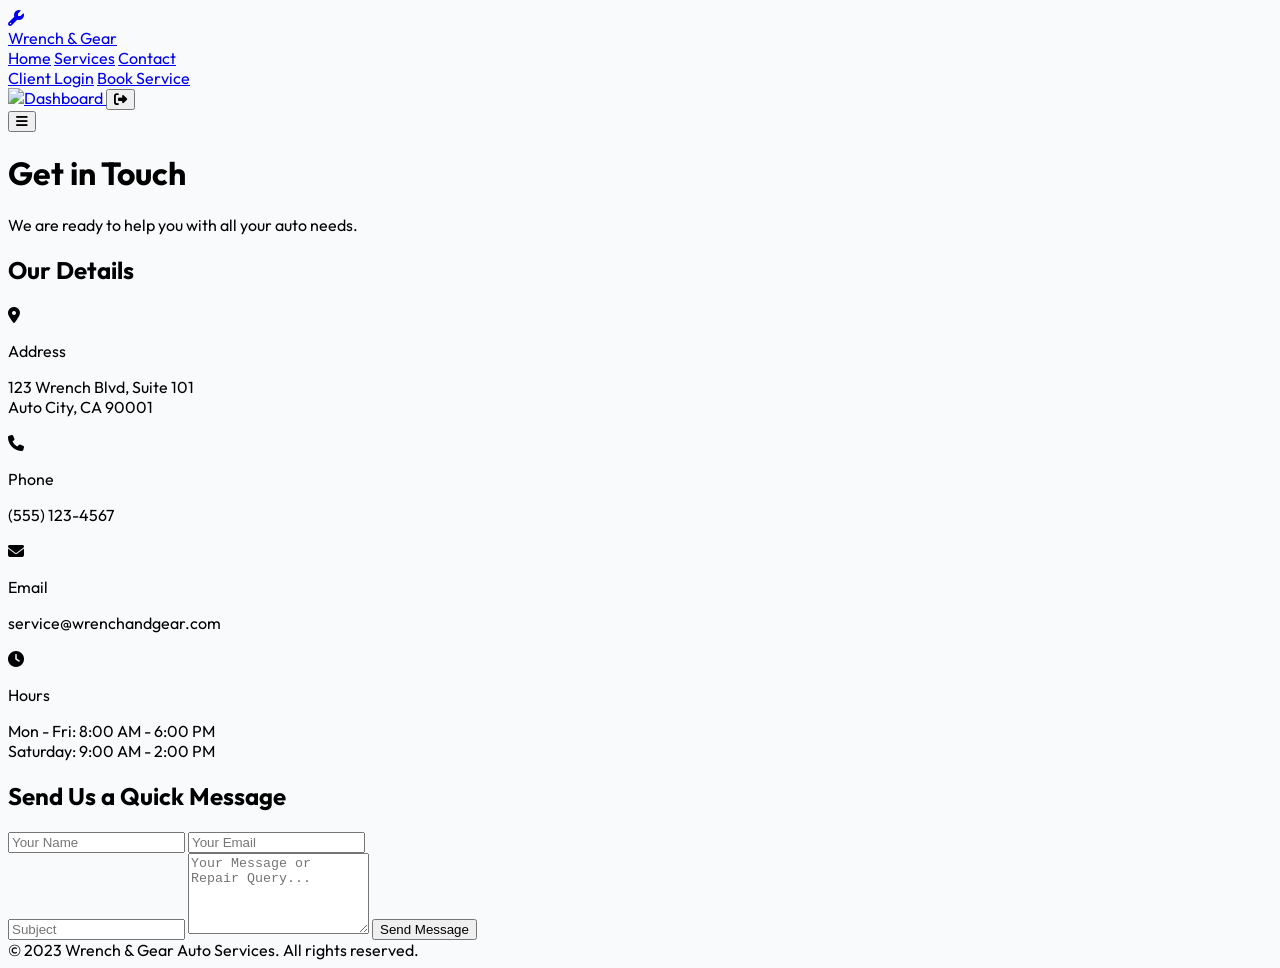
==== contact.html @ a0f4b778 "Add files via upload" ====
<!DOCTYPE html>
<html lang="en">
<head>
    <meta charset="UTF-8">
    <meta name="viewport" content="width=device-width, initial-scale=1.0">
    <title>Contact Us | Wrench & Gear</title>
    
    <!-- Tailwind CSS and Global Links -->
    <script src="https://cdn.tailwindcss.com"></script>
    <link rel="stylesheet" href="https://cdnjs.cloudflare.com/ajax/libs/font-awesome/6.4.0/css/all.min.css">
    <link href="https://fonts.googleapis.com/css2?family=Outfit:wght@300;400;500;700&display=swap" rel="stylesheet">
    <link rel="stylesheet" href="css/custom.css">

    <script>
        tailwind.config = {
            theme: { extend: { fontFamily: { sans: ['Outfit', 'sans-serif'] }, colors: { brand: { 900: '#0f172a', 600: '#4f46e5', 500: '#6366f1' } } } }
        }
    </script>
</head>
<body class="bg-slate-50 text-slate-800 font-sans antialiased flex flex-col min-h-screen">
    
    <div id="toast-container"></div>

    <!-- NOTE: Header replicated for structure -->
    <header>
        <nav class="bg-white/90 backdrop-blur-md sticky top-0 z-50 border-b border-slate-200">
            <div class="max-w-7xl mx-auto px-4 sm:px-6 lg:px-8">
                <div class="flex justify-between h-20 items-center">
                    <a href="index.html" class="flex items-center gap-3">
                        <div class="bg-brand-600 text-white p-2 rounded-lg"><i class="fa-solid fa-wrench text-xl"></i></div>
                        <span class="font-bold text-xl tracking-tight text-slate-900">Wrench & Gear</span>
                    </a>
                    <div class="hidden md:flex items-center space-x-8">
                        <a href="index.html" class="text-slate-600 hover:text-brand-600 font-medium transition">Home</a>
                        <a href="services.html" class="text-slate-600 hover:text-brand-600 font-medium transition">Services</a>
                        <a href="contact.html" class="text-brand-600 font-medium transition">Contact</a>
                        <div id="nav-guest" class="flex items-center space-x-4">
                            <a href="login.html" class="text-slate-600 hover:text-brand-600 font-medium transition">Client Login</a>
                            <a href="booking.html" class="bg-brand-900 text-white px-5 py-2.5 rounded-full text-sm font-semibold hover:bg-slate-800 transition">Book Service</a>
                        </div>
                        <div id="nav-user" class="hidden items-center space-x-6">
                            <a href="dashboard.html" class="flex items-center text-slate-700 hover:text-brand-600 font-medium">
                                <img id="user-avatar" src="https://placehold.co/32x32/6366f1/ffffff?text=U" class="w-8 h-8 rounded-full mr-2">Dashboard
                            </a>
                            <button onclick="app.logout()" class="text-slate-400 hover:text-red-500 transition" title="Logout"><i class="fa-solid fa-right-from-bracket text-lg"></i></button>
                        </div>
                    </div>
                    <button id="mobile-menu-button" class="md:hidden text-slate-600 focus:outline-none text-2xl"><i class="fa-solid fa-bars"></i></button>
                </div>
            </div>
            <div id="mobile-menu" class="hidden md:hidden"></div>
        </nav>
    </header>

    <main class="flex-grow py-16">
        <div class="max-w-7xl mx-auto px-4 sm:px-6 lg:px-8">
            <div class="text-center mb-12">
                <h1 class="text-4xl md:text-5xl font-bold text-slate-900">Get in Touch</h1>
                <p class="mt-3 text-xl text-slate-600">We are ready to help you with all your auto needs.</p>
            </div>

            <!-- Layout adjusted to 2 columns, removing the need for a 3rd column that housed the map -->
            <div class="grid grid-cols-1 lg:grid-cols-2 gap-12">
                
                <!-- Contact Info Column (Now takes 1/2 width) -->
                <div class="lg:col-span-1 space-y-8 bg-white p-8 rounded-2xl shadow-xl border border-slate-100 h-fit">
                    <h2 class="text-2xl font-bold text-brand-900">Our Details</h2>
                    
                    <div class="flex items-start space-x-4">
                        <i class="fa-solid fa-location-dot text-2xl text-brand-600 mt-1"></i>
                        <div>
                            <p class="font-semibold text-slate-800">Address</p>
                            <p class="text-slate-600">123 Wrench Blvd, Suite 101<br>Auto City, CA 90001</p>
                        </div>
                    </div>

                    <div class="flex items-start space-x-4">
                        <i class="fa-solid fa-phone text-2xl text-brand-600 mt-1"></i>
                        <div>
                            <p class="font-semibold text-slate-800">Phone</p>
                            <p class="text-slate-600">(555) 123-4567</p>
                        </div>
                    </div>
                    
                    <div class="flex items-start space-x-4">
                        <i class="fa-solid fa-envelope text-2xl text-brand-600 mt-1"></i>
                        <div>
                            <p class="font-semibold text-slate-800">Email</p>
                            <p class="text-slate-600">service@wrenchandgear.com</p>
                        </div>
                    </div>
                    
                    <div class="flex items-start space-x-4">
                        <i class="fa-solid fa-clock text-2xl text-brand-600 mt-1"></i>
                        <div>
                            <p class="font-semibold text-slate-800">Hours</p>
                            <p class="text-slate-600">Mon - Fri: 8:00 AM - 6:00 PM<br>Saturday: 9:00 AM - 2:00 PM</p>
                        </div>
                    </div>
                </div>

                <!-- Contact Form Column (Now takes 1/2 width) -->
                <div class="lg:col-span-1">
                    
                    <!-- Contact Form -->
                    <div class="bg-white p-8 rounded-2xl shadow-xl border border-slate-100">
                        <h2 class="text-2xl font-bold text-slate-900 mb-6">Send Us a Quick Message</h2>
                        <form onsubmit="event.preventDefault(); app.notify('Message sent! We will reply via email soon.', 'success'); this.reset();" class="space-y-4">
                            <div class="grid md:grid-cols-2 gap-4">
                                <input type="text" placeholder="Your Name" required class="rounded-lg border-slate-300 border p-3 focus:ring-2 focus:ring-brand-500 outline-none">
                                <input type="email" placeholder="Your Email" required class="rounded-lg border-slate-300 border p-3 focus:ring-2 focus:ring-brand-500 outline-none">
                            </div>
                            <input type="text" placeholder="Subject" required class="w-full rounded-lg border-slate-300 border p-3 focus:ring-2 focus:ring-brand-500 outline-none">
                            <textarea rows="5" placeholder="Your Message or Repair Query..." required class="w-full rounded-lg border-slate-300 border p-3 focus:ring-2 focus:ring-brand-500 outline-none"></textarea>
                            <button type="submit" class="bg-brand-600 text-white font-bold py-3 px-6 rounded-lg hover:bg-brand-700 transition shadow-lg">
                                Send Message
                            </button>
                        </form>
                    </div>

                </div>
            </div>
        </div>
    </main>

    <!-- Placeholder for Footer -->
    <footer class="bg-brand-900 text-white pt-12 pb-8">
        <div class="max-w-7xl mx-auto px-4 sm:px-6 lg:px-8">
            <div class="pt-8 text-center text-gray-500 text-sm">
                &copy; 2023 Wrench & Gear Auto Services. All rights reserved.
            </div>
        </div>
    </footer>

    <!-- JavaScript Logic -->
    <script src="js/main.js"></script>
    <script src="js/auth.js"></script>
</body>
</html>
---- css/custom.css ----
/*
    Custom Stylesheet for Wrench & Gear Auto Services
*/

/* --- 1. Global Settings --- */
:root {
    /* Define default to prevent "undefined variable" errors in editor */
    --progress-width: 0%;
}

html {
    /* 'scroll-behavior' works best on html in modern browsers */
    scroll-behavior: smooth;
}

body {
    font-family: 'Outfit', sans-serif;
    /* Tailwind sets a default background, but we ensure it here */
    background-color: #f8fafc; 
}

/* --- 2. Custom Scrollbar (Webkit Browsers) --- */
/* Note: Editors may show "Unknown pseudo-element" warnings here. This is normal. */
::-webkit-scrollbar { 
    width: 8px; 
}
::-webkit-scrollbar-track { 
    background: #f1f1f1; 
}
::-webkit-scrollbar-thumb { 
    background: #4f46e5; 
    border-radius: 4px; 
}
::-webkit-scrollbar-thumb:hover { 
    background: #4338ca; 
}

/* --- 3. Toast Notifications --- */
#toast-container {
    position: fixed;
    bottom: 20px;
    right: 20px;
    z-index: 9999;
}

.toast {
    background: white;
    border-left: 4px solid #4f46e5; 
    padding: 16px 24px;
    border-radius: 8px;
    /* Detailed shadow for depth */
    box-shadow: 0 10px 15px -3px rgba(0, 0, 0, 0.1), 0 4px 6px -2px rgba(0, 0, 0, 0.05);
    margin-top: 10px;
    /* Start off-screen to the right */
    transform: translateX(100%); 
    transition: transform 0.3s ease-out;
    display: flex;
    align-items: center;
    min-width: 300px;
}

.toast.show { 
    /* Slide in */
    transform: translateX(0); 
}

/* --- 4. Mobile Menu Transitions --- */
#mobile-menu {
    transition: max-height 0.3s ease-in-out, opacity 0.3s ease-in-out;
    overflow: hidden;
    max-height: 0;
    opacity: 0;
}

#mobile-menu.open {
    max-height: 500px; /* Arbitrary large height to allow content to expand */
    opacity: 1;
}

/* --- 5. Dashboard Progress Bar Animation --- */
@keyframes fillProgress {
    from { width: 0%; }
    to { width: var(--progress-width); }
}

.progress-bar-fill {
    animation: fillProgress 1.5s ease-out forwards;
}

/* --- 6. Optional: CSS-only Fade In Animation --- */
@keyframes fadeIn {
    from { opacity: 0; transform: translateY(10px); }
    to { opacity: 1; transform: translateY(0); }
}

.animate-fade-in {
    animation: fadeIn 0.8s ease-out forwards;
}

.animate-slide-up {
    animation: fadeIn 1s ease-out 0.2s forwards; /* 0.2s delay */
    opacity: 0; /* Start invisible */
}
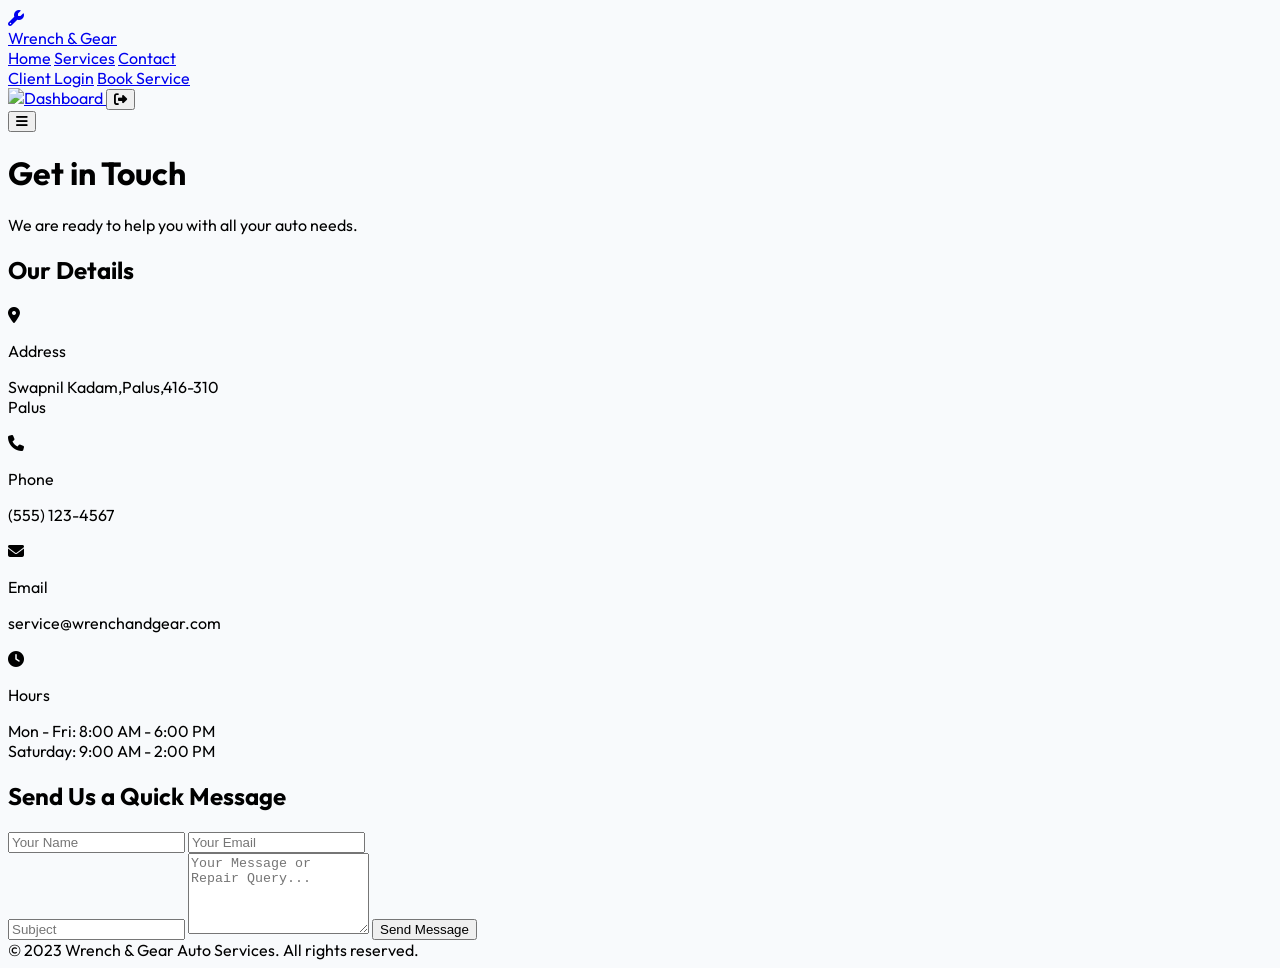
==== commit d99ec7d7: "Update contact.html" ====
--- a/contact.html
+++ b/contact.html
@@ -70,7 +70,7 @@
                         <i class="fa-solid fa-location-dot text-2xl text-brand-600 mt-1"></i>
                         <div>
                             <p class="font-semibold text-slate-800">Address</p>
-                            <p class="text-slate-600">123 Wrench Blvd, Suite 101<br>Auto City, CA 90001</p>
+                            <p class="text-slate-600">Swapnil Kadam,Palus,416-310<br>Palus </p>
                         </div>
                     </div>
 
@@ -136,4 +136,4 @@
     <script src="js/main.js"></script>
     <script src="js/auth.js"></script>
 </body>
-</html>+</html>
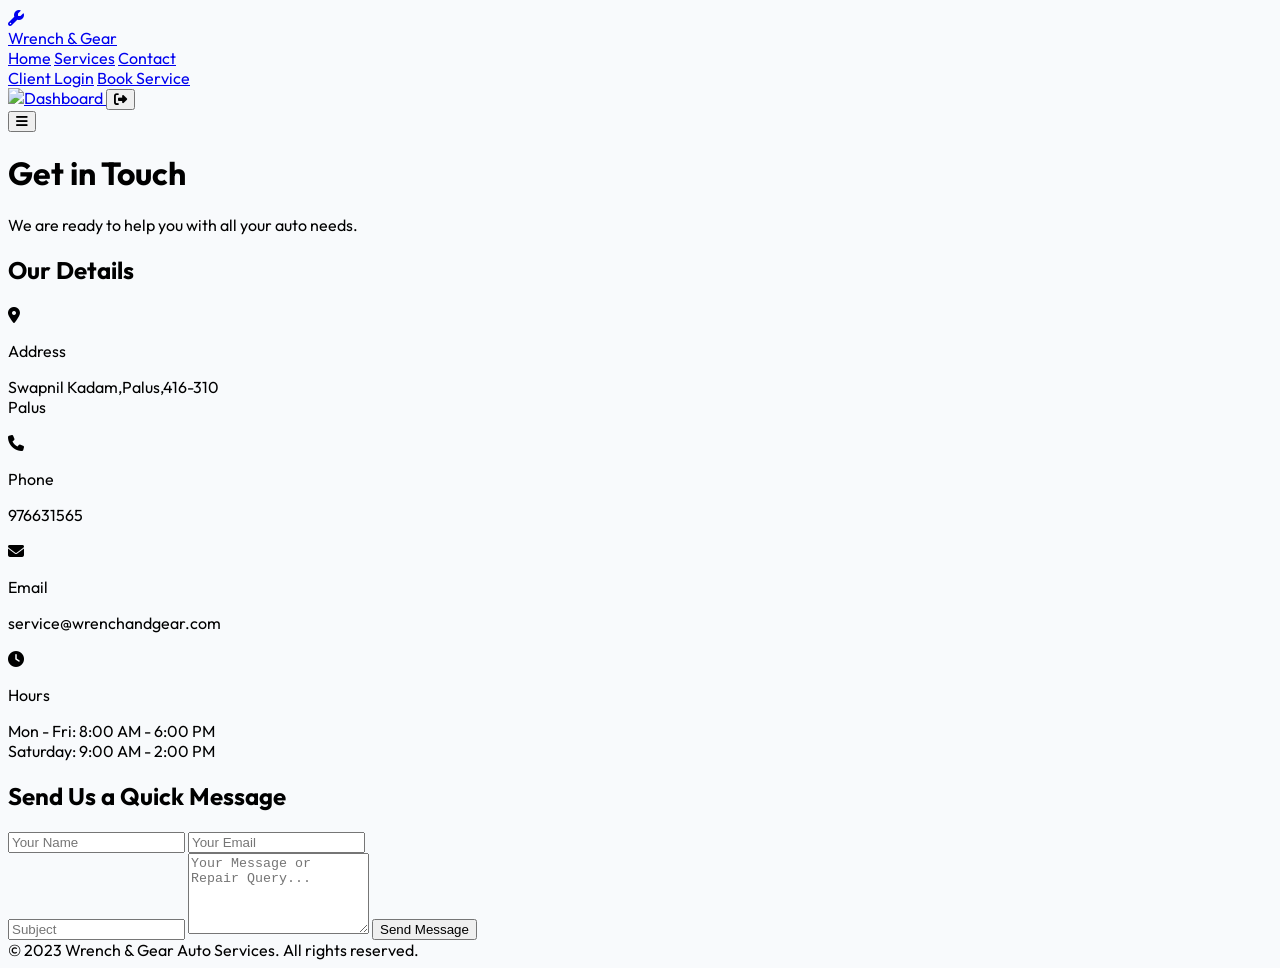
==== commit e089b7a0: "Update contact.html" ====
--- a/contact.html
+++ b/contact.html
@@ -78,7 +78,7 @@
                         <i class="fa-solid fa-phone text-2xl text-brand-600 mt-1"></i>
                         <div>
                             <p class="font-semibold text-slate-800">Phone</p>
-                            <p class="text-slate-600">(555) 123-4567</p>
+                            <p class="text-slate-600">976631565</p>
                         </div>
                     </div>
                     
